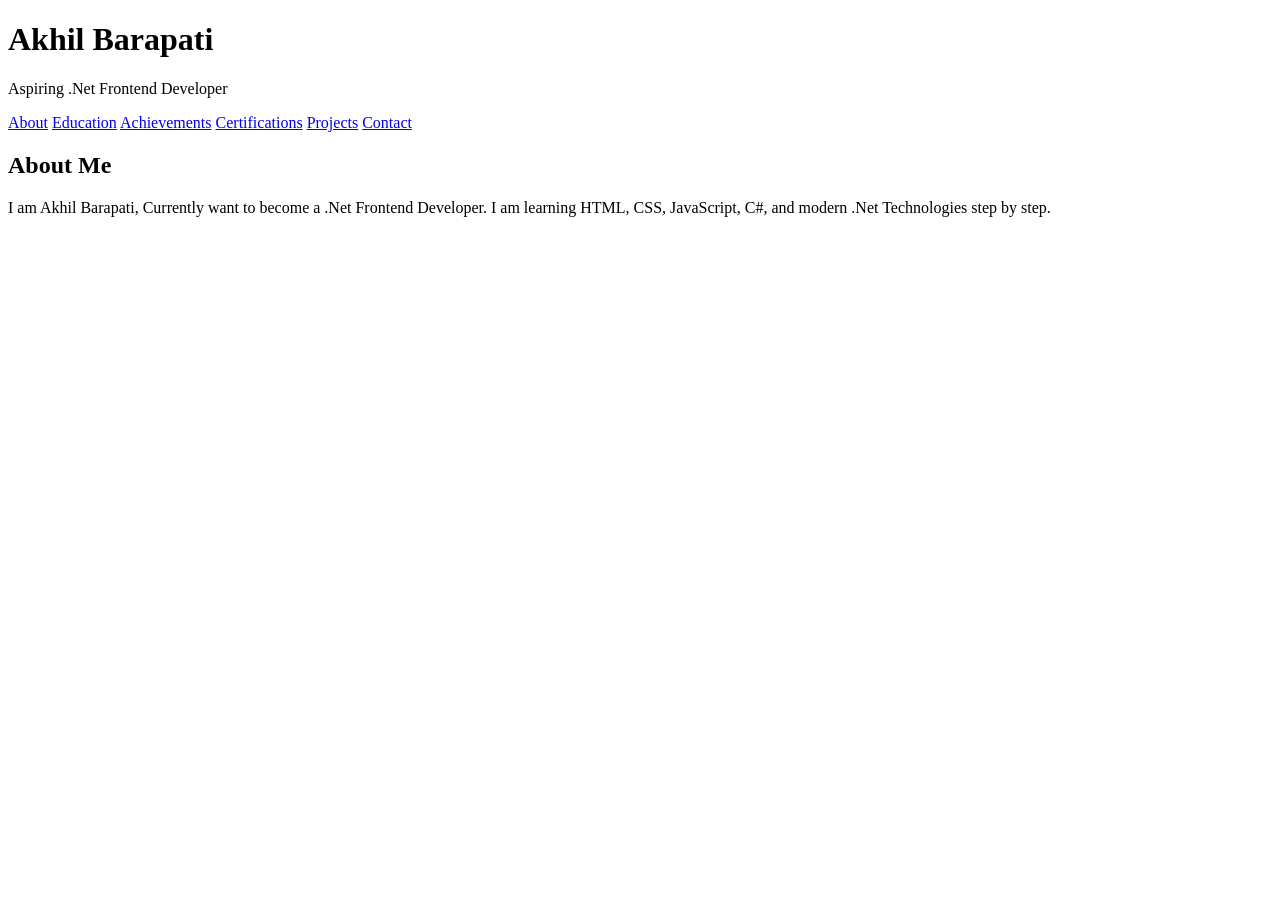
==== Day-10-Portfolio/index.html @ 19af42ad "Day10-Portfolio-Html" ====
<!DOCTYPE html>
<html lang="en">
<head>
    <meta charset="UTF-8">
    <meta name="viewport" content="width=device-width, initial-scale=1.0">
    <title> Akhil Barapati | Portfolio</title>
    <link rel="stylesheet" href="styles.css">
</head>

<body>
    <header class="site-header">
        <div class="header-content">
            <h1> Akhil Barapati</h1>
            <p> Aspiring .Net Frontend Developer</p>
        </div>
    </header>
    <nav class ="navbar">
        <a href="#about">About</a>
        <a href="#education">Education</a>
        <a href="#achievements">Achievements</a>
        <a href="#certifications">Certifications</a>
        <a href="#projects">Projects</a>
        <a href="#contact">Contact</a>
    </nav>
    <main class="container">
        <section id="about" class="section-card">
            <h2>About Me</h2>
            <p>
                I am Akhil Barapati, Currently want to become a .Net Frontend Developer. 
                I am learning HTML, CSS, JavaScript, C#, and modern .Net Technologies step by step.

            </p>
        </section>
    </main>
</body>
</html>
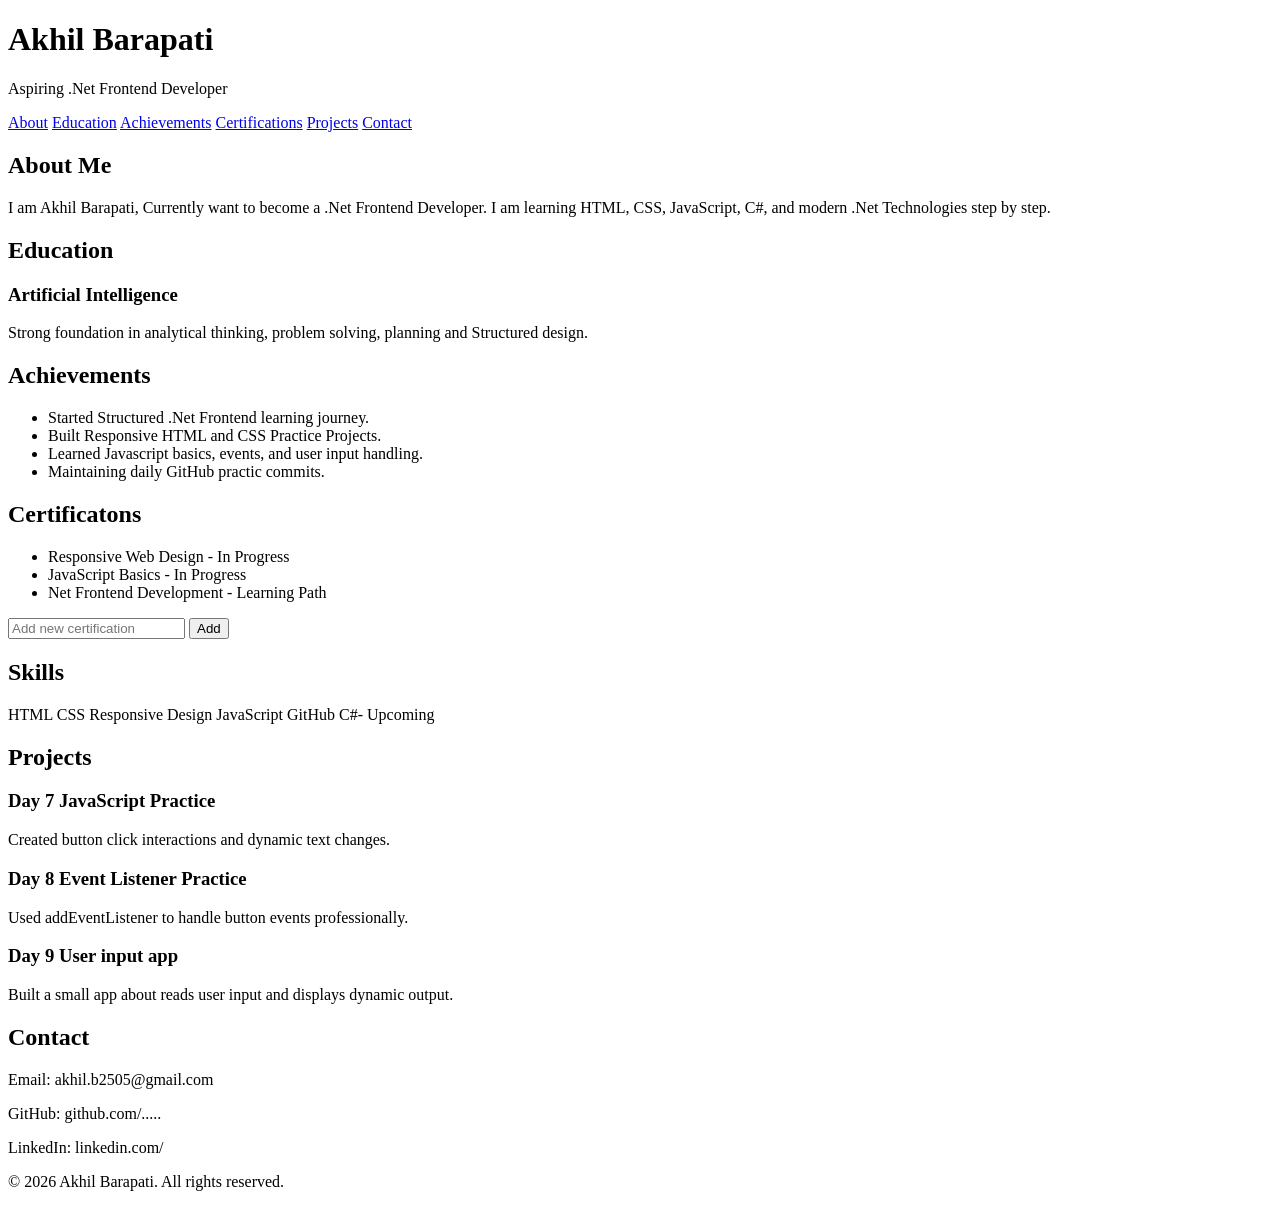
==== commit 4b55c5a5: "Day-10-portfolio-HTML-2" ====
--- a/Day-10-Portfolio/index.html
+++ b/Day-10-Portfolio/index.html
@@ -31,6 +31,76 @@
 
             </p>
         </section>
+        <section id="education" class="section-card">
+            <h2>Education</h2>
+            <div class="item">
+                <h3>Artificial Intelligence</h3>
+                <p> Strong foundation in analytical thinking, problem solving, planning and Structured design.</p>
+            </div>
+
+        </section>
+
+        <section id="achievements" class="section-card">
+            <h2>Achievements</h2>
+            <ul>
+
+                <li>Started Structured .Net Frontend learning journey.</li>
+                <li>Built Responsive HTML and CSS Practice Projects.</li>
+                <li>Learned Javascript basics, events, and user input handling.</li>
+                <li>Maintaining daily GitHub practic commits.</li>
+            </ul>
+        </section>
+        <section id="certifications" class="section-card">
+            <h2>Certificatons</h2>
+            <ul id="certificationList">
+                <li>Responsive Web Design - In Progress</li>
+                <li>JavaScript Basics - In Progress</li>
+                <li>Net Frontend Development - Learning Path</li>
+            </ul>
+            <div class="add-box">
+                <input type="text" id="CertInput" placeholder="Add new certification">
+                <button id="addCertBtn">Add</button>
+            </div>
+        </section>
+        <section id="skills" class="section-card">
+            <h2>Skills</h2>
+            <div class="skills-grid">
+                <span>HTML</span>
+                <span>CSS</span>
+                <span>Responsive Design</span>
+                <span>JavaScript</span>
+                <span>GitHub</span>
+                <span>C#- Upcoming</span>
+
+            </div>
+
+        </section>
+        <section id="projects" class="section-card">
+            <h2>Projects</h2>
+            <div class="item">
+                <h3>Day 7 JavaScript Practice</h3>
+                <p> Created button click interactions and dynamic text changes.</p>
+            </div>
+            <div class="item">
+                <h3>Day 8 Event Listener Practice</h3>
+                <p>Used addEventListener to handle button events professionally.</p>
+            </div>
+            <div class="item">
+                <h3>Day 9 User input app</h3>
+                <p> Built a small app about reads user input and displays dynamic output.</p>
+            </div>
+
+        </section>
+        <section id="contact" class="section-card">
+            <h2>Contact</h2>
+            <p>Email: akhil.b2505@gmail.com</p>
+            <p>GitHub: github.com/.....</p>
+            <p>LinkedIn: linkedin.com/</p>
+        </section>
     </main>
+    <footer>
+        <p>&copy; 2026 Akhil Barapati. All rights reserved.</p>
+    </footer>
+    <script src="script.js"></script>
 </body>
 </html>
